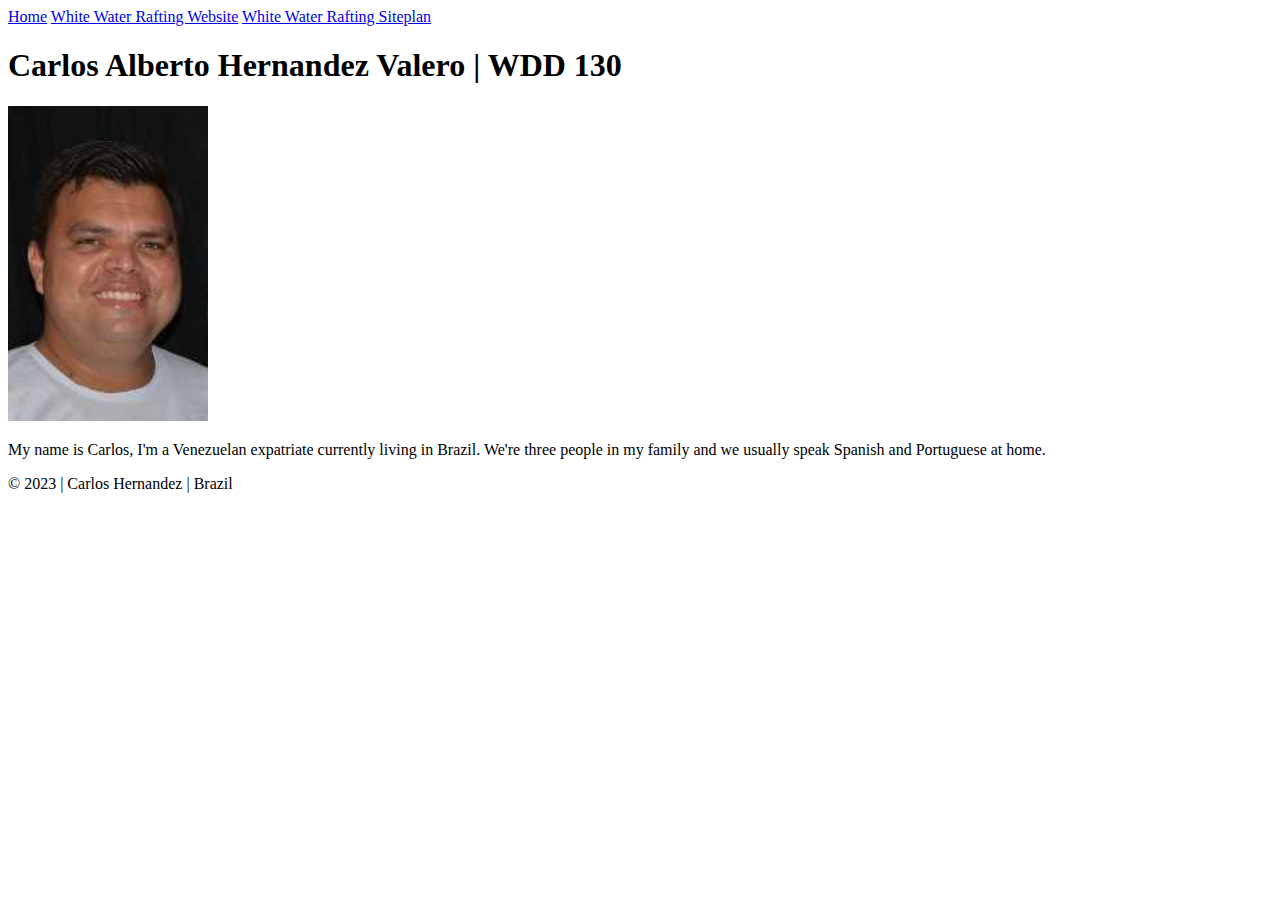
==== index.html @ 967f14e2 "first commit" ====
<!DOCTYPE html>
<html lang="en-US">
<head>
    <meta charset="utf-8">
    <meta name="viewport" content="width=device-width, initial-scale=1.0">
    <title>Carlos Alberto Hernandez Valero | WDD 130</title>
</head>
<body>
    <header>
        <nav>
            <a href="#">Home</a>
            <a href="wwr/">White Water Rafting Website</a>
            <a href="wwr/site-plan-rafting.html">White Water Rafting Siteplan</a>
        </nav>
    </header>

    <main>
        <h1>Carlos Alberto Hernandez Valero | WDD 130</h1>
        <img src="images/profile.jpg" alt="Hello, my name is Carlos Alberto Hernandez Valero" width="200">
        <p>My name is Carlos, I'm a Venezuelan expatriate currently living in Brazil. We're three people in my family and we usually speak Spanish and Portuguese at home. </p>

    </main>

    <footer>
        <p>&copy; 2023 | Carlos Hernandez | Brazil</p>
    </footer>
    
</body>
</html>
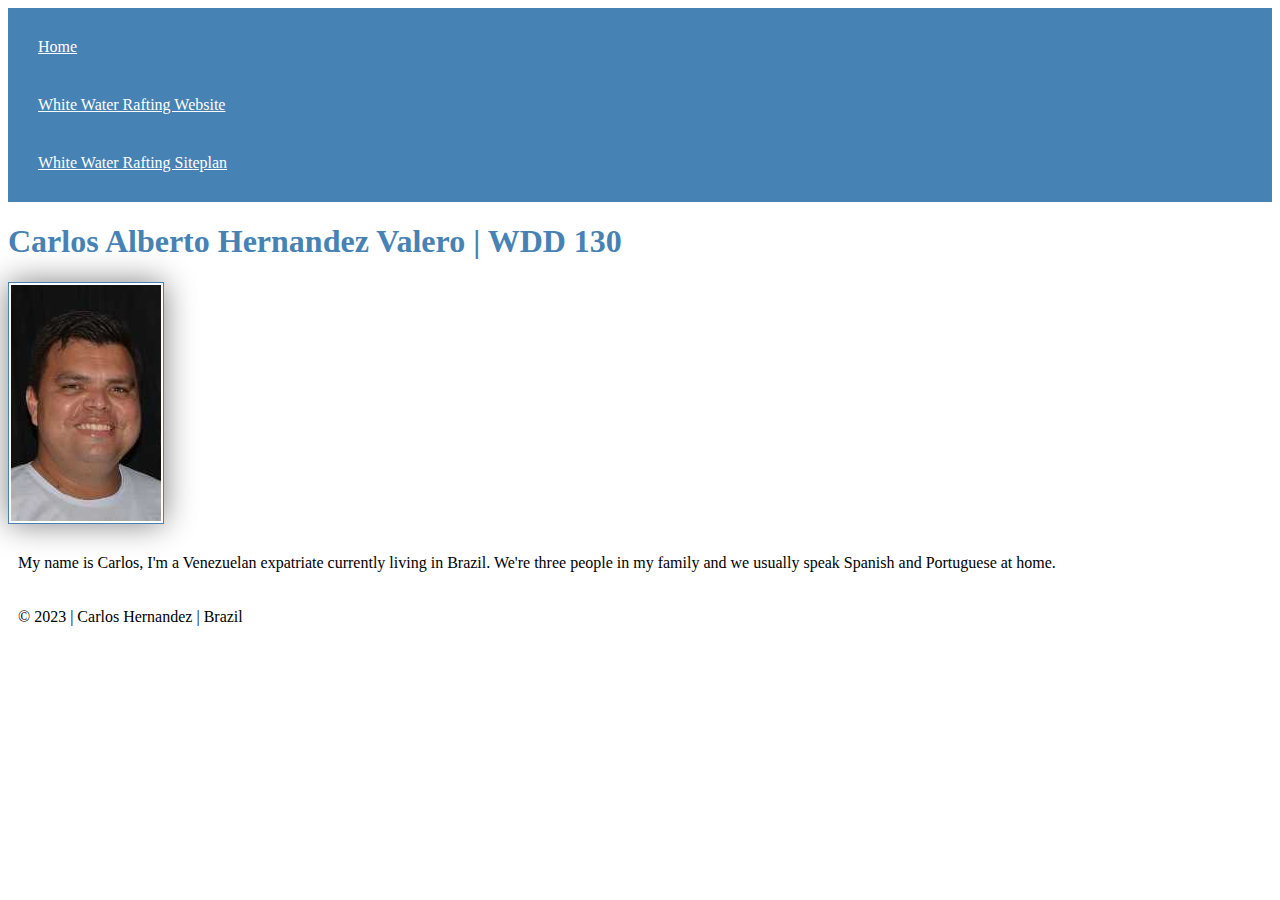
==== commit 891c460e: "css link added to html file" ====
--- a/index.html
+++ b/index.html
@@ -4,6 +4,7 @@
     <meta charset="utf-8">
     <meta name="viewport" content="width=device-width, initial-scale=1.0">
     <title>Carlos Alberto Hernandez Valero | WDD 130</title>
+    <link rel="stylesheet" href="styles/styles.css">
 </head>
 <body>
     <header>
--- a/styles/styles.css
+++ b/styles/styles.css
@@ -0,0 +1,26 @@
+nav {
+    background-color: steelblue;
+    padding: 10px;
+}
+
+nav a {
+    color: white;
+    display: block;
+    padding: 20px;
+}
+
+h1 {
+    color: steelblue;
+}
+
+img {
+    width: 150px;
+    height: auto;
+    border: 1px solid steelblue;
+    padding: 2px;
+    box-shadow: 0 0 30px gray;
+}
+
+p {
+    padding: 10px;
+}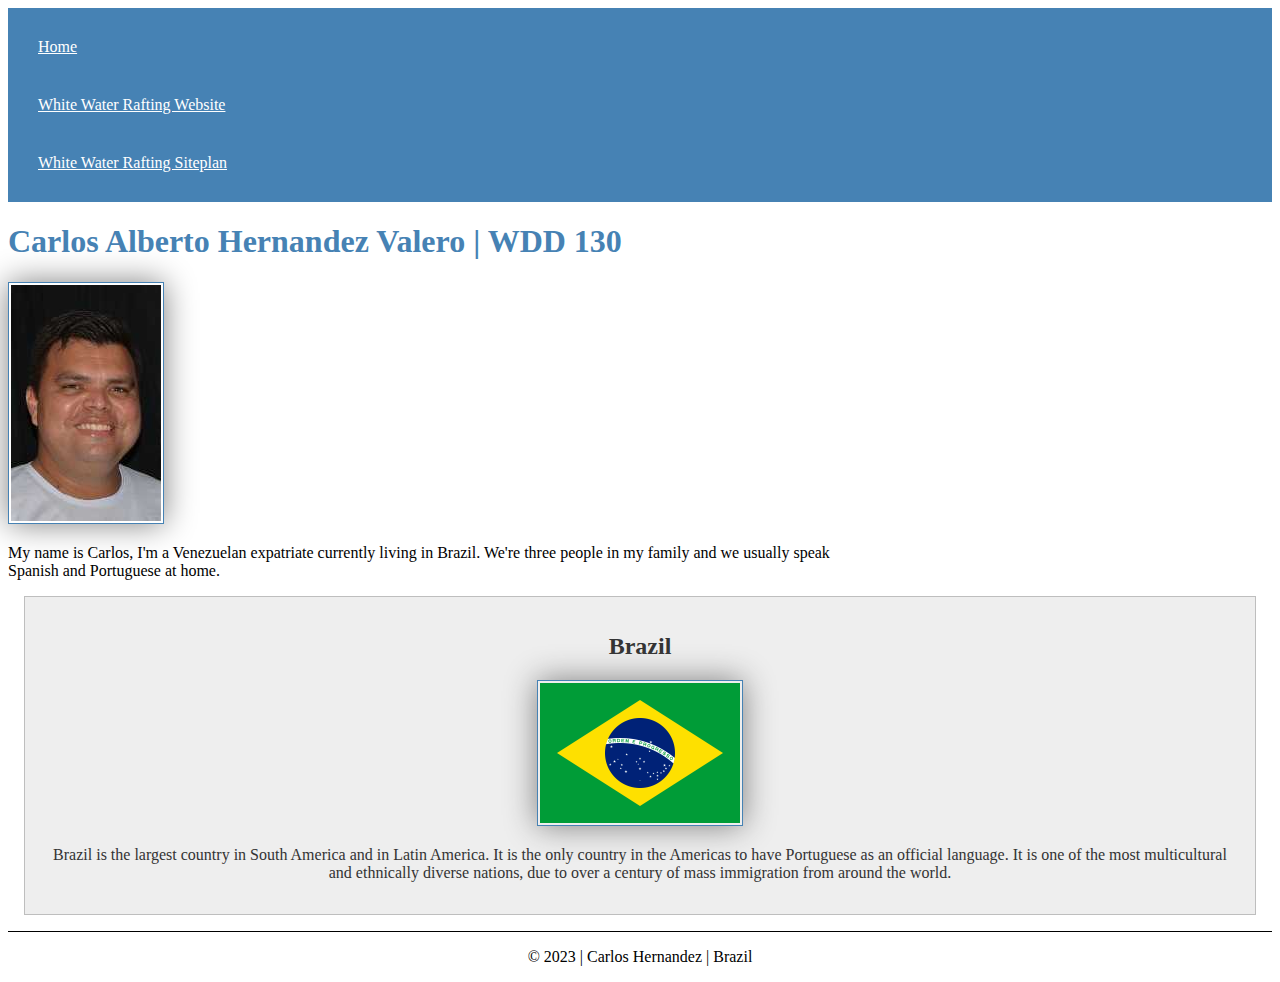
==== commit ddd71b1e: "Week2 Home Page Enhancement" ====
--- a/index.html
+++ b/index.html
@@ -4,6 +4,8 @@
     <meta charset="utf-8">
     <meta name="viewport" content="width=device-width, initial-scale=1.0">
     <title>Carlos Alberto Hernandez Valero | WDD 130</title>
+    <meta name="description" content="Carlos Hernandez Web Fundamentals White Water Rafting Website">
+    <meta name="author" content="Carlos Hernandez">
     <link rel="stylesheet" href="styles/styles.css">
 </head>
 <body>
@@ -22,6 +24,16 @@
 
     </main>
 
+    <aside>
+        <h2>Brazil</h2>
+        <img src="images/brazil-flag.png" alt="Flag of Brazil">
+        <p>Brazil is the largest country in South America and in Latin America. 
+            It is the only country in the Americas to have Portuguese as an official language. 
+            It is one of the most multicultural and ethnically diverse nations, due to over a 
+            century of mass immigration from around the world.
+        </p>
+    </aside>
+
     <footer>
         <p>&copy; 2023 | Carlos Hernandez | Brazil</p>
     </footer>
--- a/styles/styles.css
+++ b/styles/styles.css
@@ -22,5 +22,34 @@
 }
 
 p {
-    padding: 10px;
+    padding: 0;
+}
+
+main {
+    max-width: 840px;
+}
+
+aside {
+    margin: 1em;
+    border: 1px solid rgba(0, 0, 0, 0.2); /* 1 */
+    padding: 1em;
+    background-color: #eee;
+    color: #333;
+    text-align: center;
+}
+
+aside img {
+    width: 200px;
+    height: auto;
+}
+
+main img {
+    width: 150px;
+    height: auto;
+}
+
+footer {
+    margin-top: 1em;
+    border-top: 1px solid #000;
+    text-align: center;
 }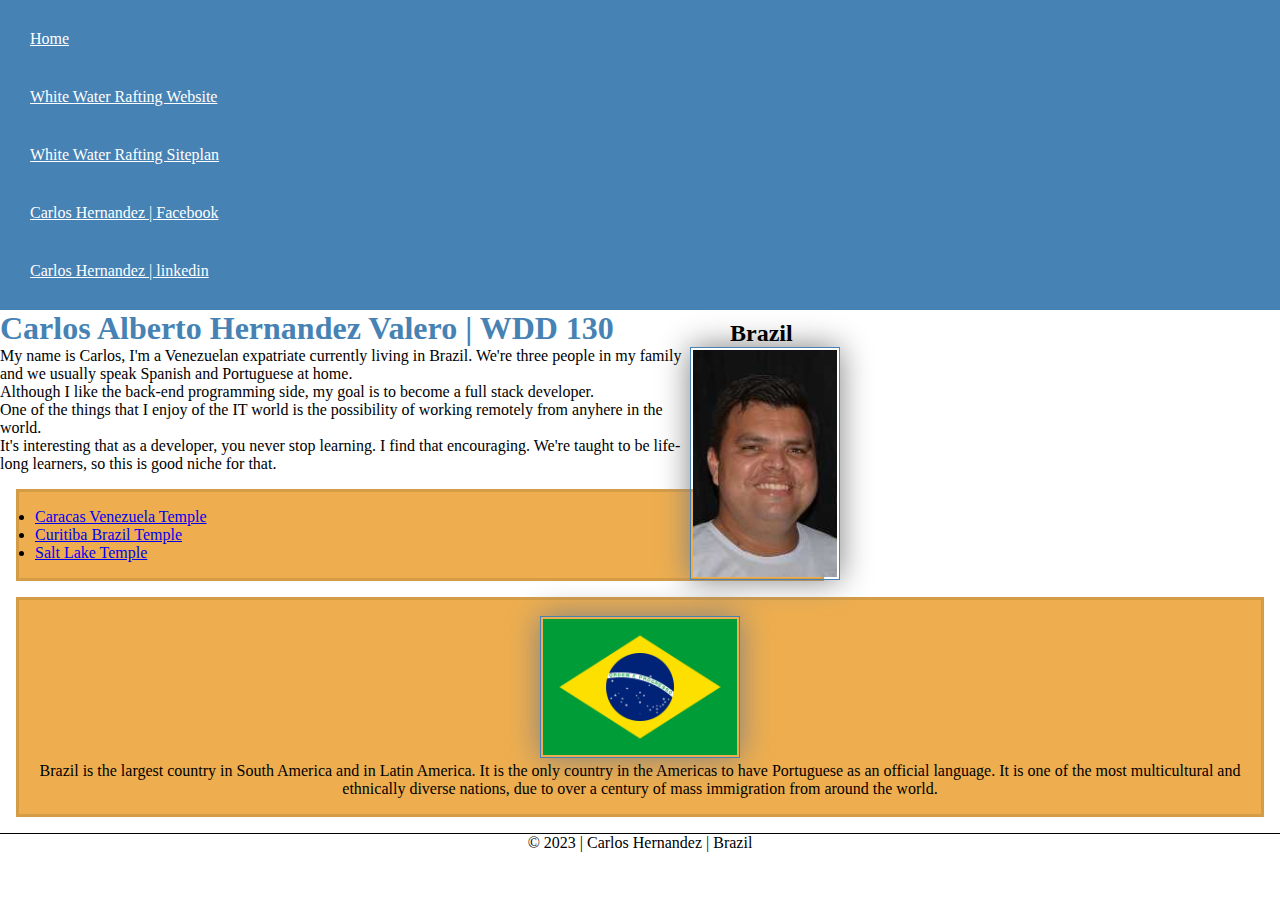
==== commit 9808b0c4: "W03: Enhancing Your Course Home Page" ====
--- a/index.html
+++ b/index.html
@@ -4,16 +4,18 @@
     <meta charset="utf-8">
     <meta name="viewport" content="width=device-width, initial-scale=1.0">
     <title>Carlos Alberto Hernandez Valero | WDD 130</title>
-    <meta name="description" content="Carlos Hernandez Web Fundamentals White Water Rafting Website">
+    <meta name="description" content="This is a site about me Carlos and about White Water Rafting">
     <meta name="author" content="Carlos Hernandez">
     <link rel="stylesheet" href="styles/styles.css">
 </head>
 <body>
     <header>
         <nav>
-            <a href="#">Home</a>
-            <a href="wwr/">White Water Rafting Website</a>
-            <a href="wwr/site-plan-rafting.html">White Water Rafting Siteplan</a>
+            <a href="#" target="_blank" >Home</a>
+            <a href="wwr/" target="_blank">White Water Rafting Website</a>
+            <a href="wwr/site-plan-rafting.html" target="_blank">White Water Rafting Siteplan</a>
+            <a href="https://www.facebook.com/carlos.hernandez.161009" target="_blank">Carlos Hernandez | Facebook</a>
+            <a href="https://www.linkedin.com/in/carlos-hernandez-962a83104/" target="_blank">Carlos Hernandez | linkedin</a>
         </nav>
     </header>
 
@@ -21,12 +23,20 @@
         <h1>Carlos Alberto Hernandez Valero | WDD 130</h1>
         <img src="images/profile.jpg" alt="Hello, my name is Carlos Alberto Hernandez Valero" width="200">
         <p>My name is Carlos, I'm a Venezuelan expatriate currently living in Brazil. We're three people in my family and we usually speak Spanish and Portuguese at home. </p>
+        <p>Although I like the back-end programming side, my goal is to become a full stack developer.</p>
+        <p>One of the things that I enjoy of the IT world is the possibility of working remotely from anyhere in the world.</p>
+        <p>It's interesting that as a developer, you never stop learning. I find that encouraging. We're taught to be life-long learners, so this is good niche for that.</p>
+        <ul class="box">
+            <li><a href="https://www.churchofjesuschrist.org/temples/details/caracas-venezuela-temple?lang=eng" target="_blank">Caracas Venezuela Temple</a></li>
+            <li><a href="https://www.churchofjesuschrist.org/temples/details/curitiba-brazil-temple?lang=eng" target="_blank">Curitiba Brazil Temple</a></li>
+            <li><a href="https://www.churchofjesuschrist.org/temples/details/salt-lake-temple?lang=eng" target="_blank">Salt Lake Temple</a></li>
+        </ul>
 
     </main>
 
-    <aside>
+    <aside class="box">
         <h2>Brazil</h2>
-        <img src="images/brazil-flag.png" alt="Flag of Brazil">
+        <img src="images/brazil-flag.png" alt="Flag of Brazil" width="200" height="200">
         <p>Brazil is the largest country in South America and in Latin America. 
             It is the only country in the Americas to have Portuguese as an official language. 
             It is one of the most multicultural and ethnically diverse nations, due to over a 
@@ -39,4 +49,7 @@
     </footer>
     
 </body>
+
+<!--May 4th, 2023-->
+
 </html>--- a/styles/styles.css
+++ b/styles/styles.css
@@ -1,3 +1,9 @@
+* {
+    margin: 0;
+    padding: 0;
+    box-sizing: border-box;
+}
+
 nav {
     background-color: steelblue;
     padding: 10px;
@@ -30,11 +36,6 @@
 }
 
 aside {
-    margin: 1em;
-    border: 1px solid rgba(0, 0, 0, 0.2); /* 1 */
-    padding: 1em;
-    background-color: #eee;
-    color: #333;
     text-align: center;
 }
 
@@ -52,4 +53,25 @@
     margin-top: 1em;
     border-top: 1px solid #000;
     text-align: center;
+}
+
+/*Class selectors*/
+
+.box {
+    margin: 1rem;
+    border: solid rgba(0, 0, 0, .1);
+    padding: 1rem;
+    background-color: rgb(238, 174, 79);
+    color: #000;
+}
+
+main img {
+    float: right;
+    
+}
+
+aside h2 {
+    position: absolute;
+    top: 320px;
+    left: 730px;   
 }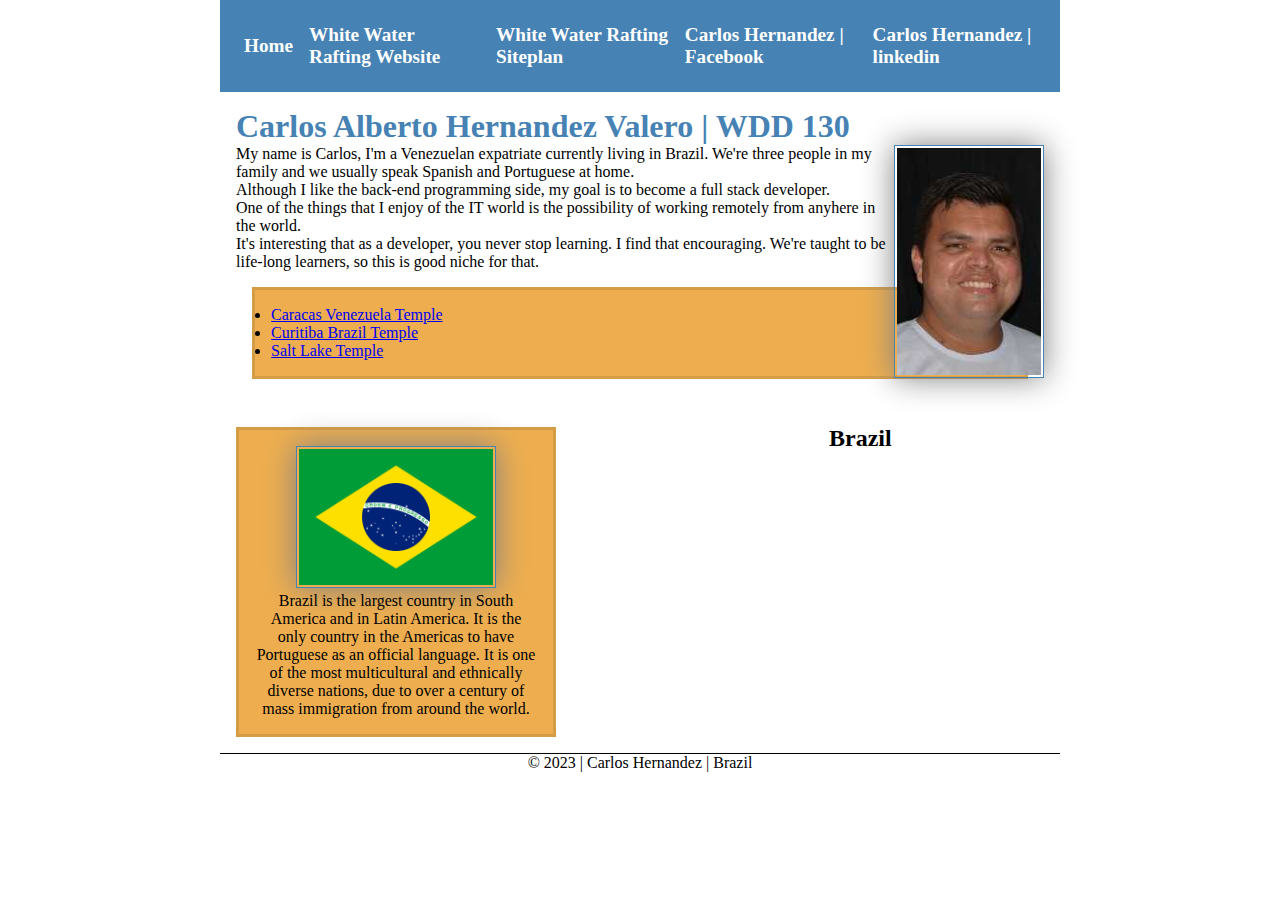
==== commit 0c04a548: "CSS Flex and Grid on the Course Home Page" ====
--- a/index.html
+++ b/index.html
@@ -19,30 +19,33 @@
         </nav>
     </header>
 
-    <main>
-        <h1>Carlos Alberto Hernandez Valero | WDD 130</h1>
-        <img src="images/profile.jpg" alt="Hello, my name is Carlos Alberto Hernandez Valero" width="200">
-        <p>My name is Carlos, I'm a Venezuelan expatriate currently living in Brazil. We're three people in my family and we usually speak Spanish and Portuguese at home. </p>
-        <p>Although I like the back-end programming side, my goal is to become a full stack developer.</p>
-        <p>One of the things that I enjoy of the IT world is the possibility of working remotely from anyhere in the world.</p>
-        <p>It's interesting that as a developer, you never stop learning. I find that encouraging. We're taught to be life-long learners, so this is good niche for that.</p>
-        <ul class="box">
-            <li><a href="https://www.churchofjesuschrist.org/temples/details/caracas-venezuela-temple?lang=eng" target="_blank">Caracas Venezuela Temple</a></li>
-            <li><a href="https://www.churchofjesuschrist.org/temples/details/curitiba-brazil-temple?lang=eng" target="_blank">Curitiba Brazil Temple</a></li>
-            <li><a href="https://www.churchofjesuschrist.org/temples/details/salt-lake-temple?lang=eng" target="_blank">Salt Lake Temple</a></li>
-        </ul>
+    <div class="grid">
+        <main>
+            <h1 class="blue-border">Carlos Alberto Hernandez Valero | WDD 130</h1>
+            <img src="images/profile.jpg" alt="Hello, my name is Carlos Alberto Hernandez Valero" width="200">
+            <p>My name is Carlos, I'm a Venezuelan expatriate currently living in Brazil. We're three people in my family and we usually speak Spanish and Portuguese at home. </p>
+            <p>Although I like the back-end programming side, my goal is to become a full stack developer.</p>
+            <p>One of the things that I enjoy of the IT world is the possibility of working remotely from anyhere in the world.</p>
+            <p>It's interesting that as a developer, you never stop learning. I find that encouraging. We're taught to be life-long learners, so this is good niche for that.</p>
+            <ul class="box">
+                <li><a href="https://www.churchofjesuschrist.org/temples/details/caracas-venezuela-temple?lang=eng" target="_blank">Caracas Venezuela Temple</a></li>
+                <li><a href="https://www.churchofjesuschrist.org/temples/details/curitiba-brazil-temple?lang=eng" target="_blank">Curitiba Brazil Temple</a></li>
+                <li><a href="https://www.churchofjesuschrist.org/temples/details/salt-lake-temple?lang=eng" target="_blank">Salt Lake Temple</a></li>
+            </ul>
+        </main>
+    </div>
 
-    </main>
-
-    <aside class="box">
-        <h2>Brazil</h2>
-        <img src="images/brazil-flag.png" alt="Flag of Brazil" width="200" height="200">
-        <p>Brazil is the largest country in South America and in Latin America. 
-            It is the only country in the Americas to have Portuguese as an official language. 
-            It is one of the most multicultural and ethnically diverse nations, due to over a 
-            century of mass immigration from around the world.
-        </p>
-    </aside>
+    <div class="grid">
+        <aside class="box">
+            <h2>Brazil</h2>
+            <img src="images/brazil-flag.png" alt="Flag of Brazil" width="200" height="200">
+            <p>Brazil is the largest country in South America and in Latin America. 
+                It is the only country in the Americas to have Portuguese as an official language. 
+                It is one of the most multicultural and ethnically diverse nations, due to over a 
+                century of mass immigration from around the world.
+            </p>
+        </aside>
+    </div>
 
     <footer>
         <p>&copy; 2023 | Carlos Hernandez | Brazil</p>
--- a/styles/styles.css
+++ b/styles/styles.css
@@ -6,17 +6,27 @@
 
 nav {
     background-color: steelblue;
-    padding: 10px;
+    padding: 1rem;
+    display: flex;
+    justify-content: space-evenly;
+    align-items: center;
 }
 
 nav a {
-    color: white;
+    color: #ffff;
     display: block;
-    padding: 20px;
+    padding: 0.5rem;
+    text-decoration: none;
+    font-size: 1.2rem;
+    font-weight: 700;
 }
 
 h1 {
     color: steelblue;
+}
+
+.blue-border {
+    border-bottom: steelblue;
 }
 
 img {
@@ -32,11 +42,16 @@
 }
 
 main {
-    max-width: 840px;
-}
+    grid-column: 2/3;
+    margin: 1rem;
+} 
 
 aside {
     text-align: center;
+    position: relative;
+    width: 20rem;
+    grid-column: 1/2;
+    grid-row: 1/2;
 }
 
 aside img {
@@ -47,6 +62,7 @@
 main img {
     width: 150px;
     height: auto;
+    float: right;
 }
 
 footer {
@@ -54,8 +70,6 @@
     border-top: 1px solid #000;
     text-align: center;
 }
-
-/*Class selectors*/
 
 .box {
     margin: 1rem;
@@ -65,13 +79,21 @@
     color: #000;
 }
 
-main img {
-    float: right;
-    
+aside h2 {
+    position: absolute;
+    top: -5px;
+    left: 590px;   
 }
 
-aside h2 {
-    position: absolute;
-    top: 320px;
-    left: 730px;   
-}+/* Class Selectors */
+
+header, .grid, footer {
+    max-width: 840px;
+    margin: 0 auto;
+}
+
+.grid {
+    display: grid;
+    align-items: center;
+}
+
